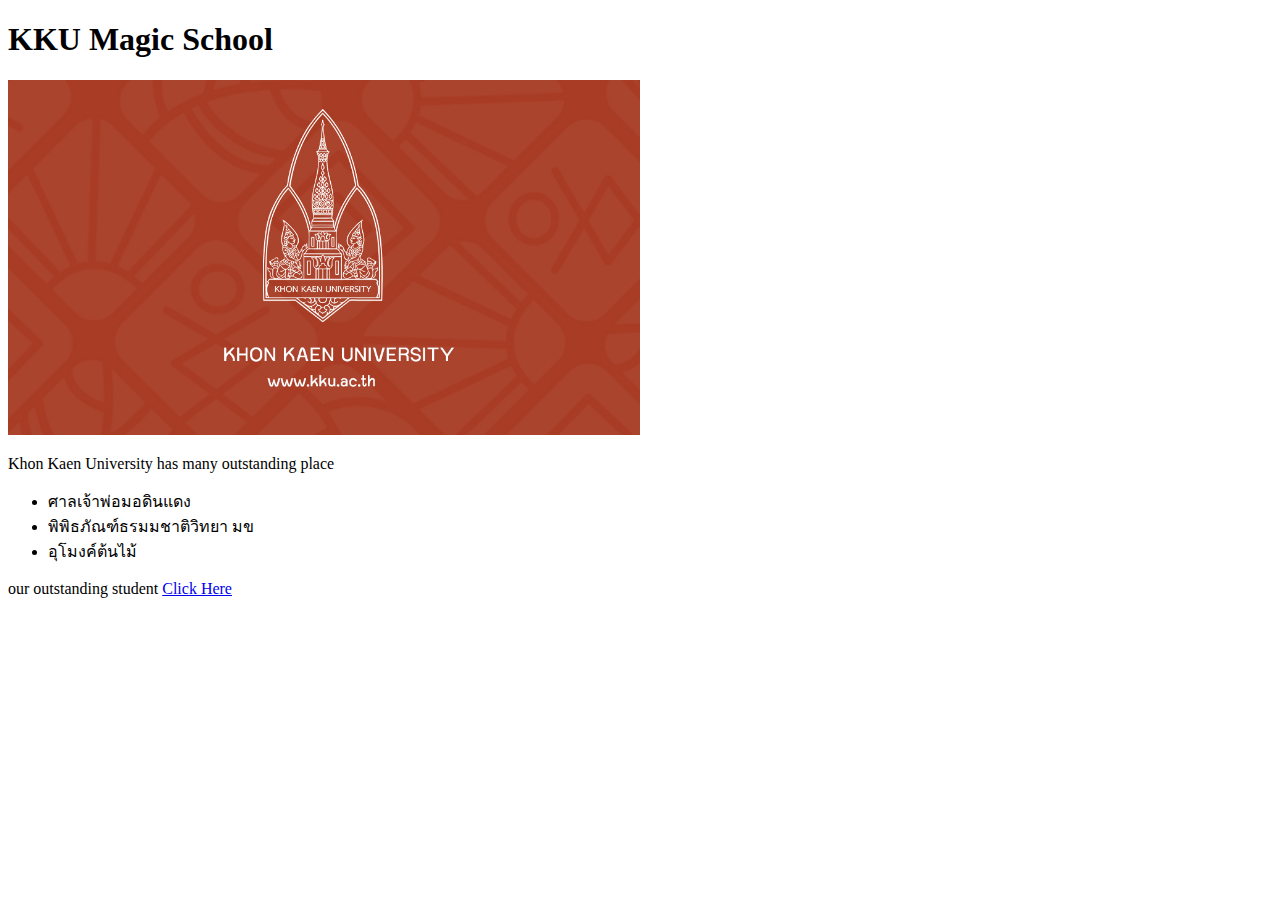
==== index.html @ 6faf6328 "Rename chayanut-example.html to index.html" ====
<!DOCTYPE html>
<html>
    <head>
        <meta charset="utf-8">
        <title>Chayanut's Examplae Page</title>
        <h1>KKU Magic School</h1>
        <link href="style.css" rel="stylesheet" type="text/css">
    </head>
    <body>
        <img src="images/KKU.jpg" width="50%" height="50%" alt="My test images">
        <p> Khon Kaen University has many outstanding place</p>
        <ul>
            <li>ศาลเจ้าพ่อมอดินแดง</li>
            <li>พิพิธภัณฑ์ธรมมชาติวิทยา มข</li>
            <li>อุโมงค์ต้นไม้</li>
        </ul>
        <p> our outstanding student <a target="_blank" href="https://en.wikipedia.org/wiki/Hermione_Granger" >Click Here</a> </p>
    </body>
</html>
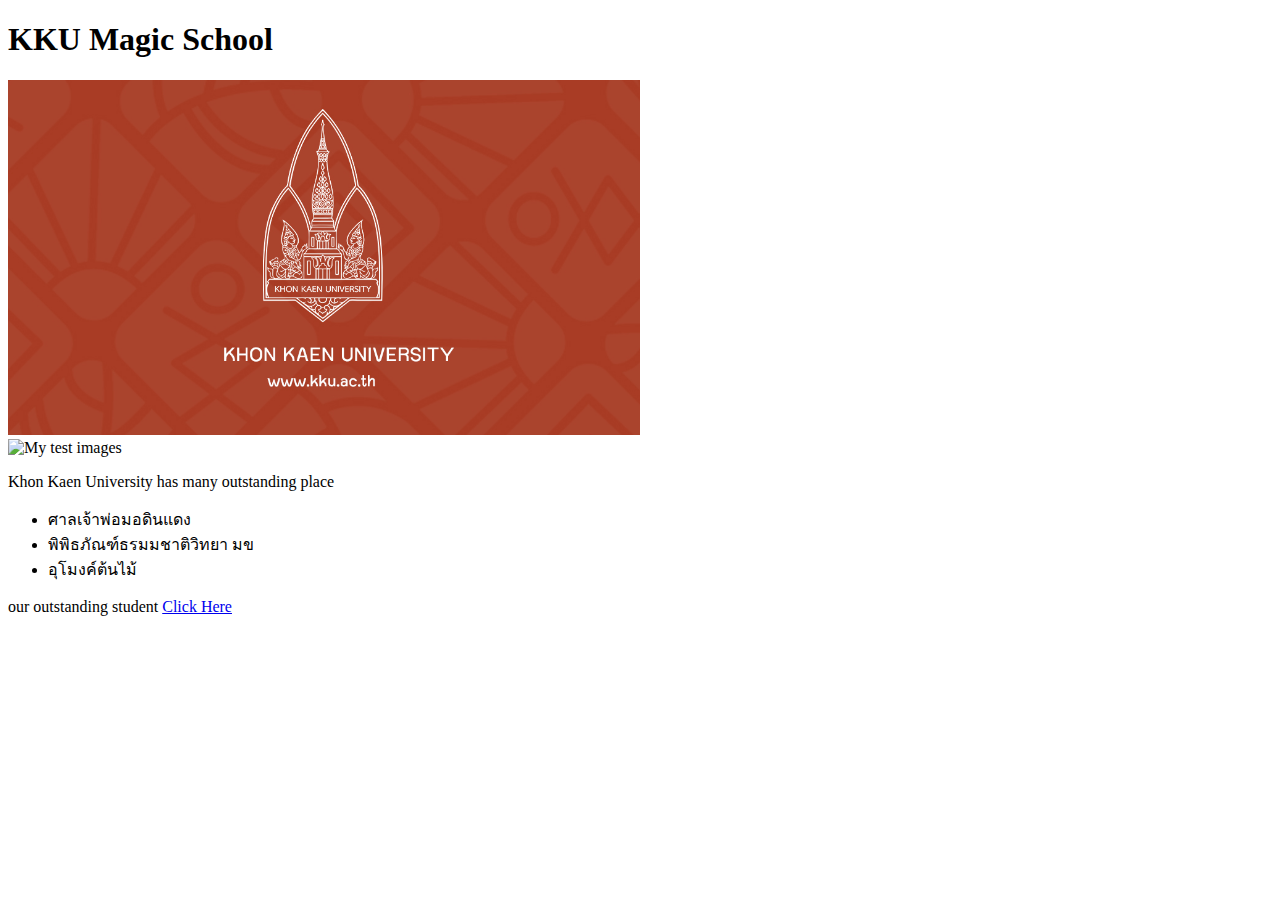
==== commit 8a52da5d: "Update index.html" ====
--- a/index.html
+++ b/index.html
@@ -2,17 +2,19 @@
 <html>
     <head>
         <meta charset="utf-8">
-        <title>Chayanut's Examplae Page</title>
+        <title>Chayanut's Examplae Page</title>        
         <h1>KKU Magic School</h1>
-        <link href="style.css" rel="stylesheet" type="text/css">
+        <link href="p1-style.css" rel="stylesheet" type="text/css">
     </head>
     <body>
         <img src="images/KKU.jpg" width="50%" height="50%" alt="My test images">
-        <p> Khon Kaen University has many outstanding place</p>
+        <br>
+        <img src="images/MagicClass.jpg" width="50%" height="50%" alt="My test images">
+        <p id="heading"> Khon Kaen University has many outstanding place</p>
         <ul>
-            <li>ศาลเจ้าพ่อมอดินแดง</li>
+            <li class="popular">ศาลเจ้าพ่อมอดินแดง</li>
             <li>พิพิธภัณฑ์ธรมมชาติวิทยา มข</li>
-            <li>อุโมงค์ต้นไม้</li>
+            <li class="popular">อุโมงค์ต้นไม้</li>
         </ul>
         <p> our outstanding student <a target="_blank" href="https://en.wikipedia.org/wiki/Hermione_Granger" >Click Here</a> </p>
     </body>
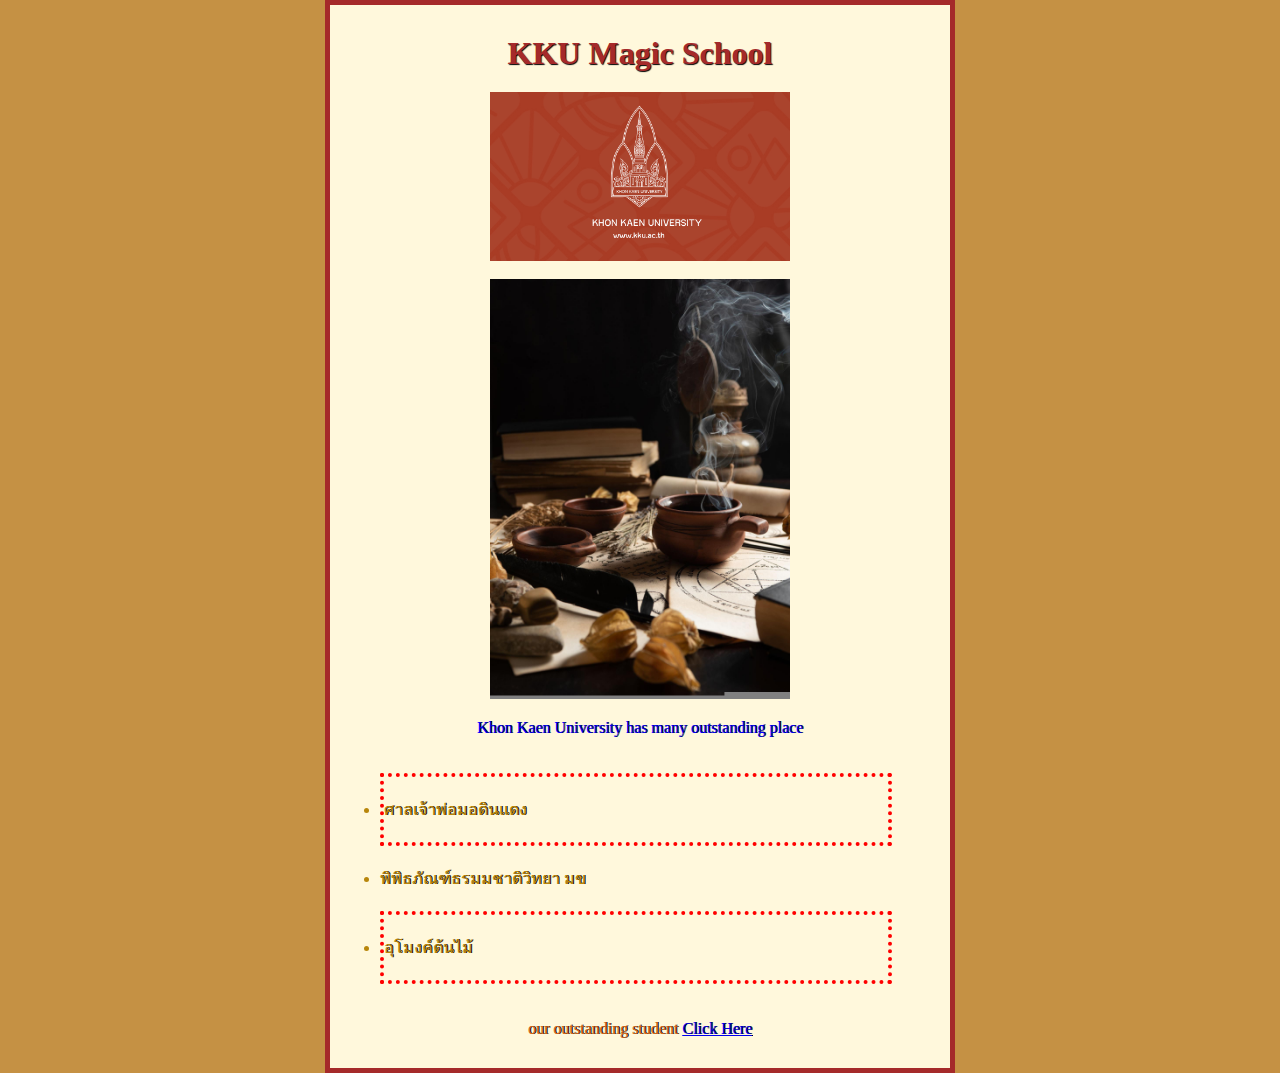
==== commit 54af9aba: "Update index.html" ====
--- a/index.html
+++ b/index.html
@@ -4,7 +4,7 @@
         <meta charset="utf-8">
         <title>Chayanut's Examplae Page</title>        
         <h1>KKU Magic School</h1>
-        <link href="p1-style.css" rel="stylesheet" type="text/css">
+        <link href="chayanut-style.css" rel="stylesheet" type="text/css">
     </head>
     <body>
         <img src="images/KKU.jpg" width="50%" height="50%" alt="My test images">
--- a/chayanut-style.css
+++ b/chayanut-style.css
@@ -0,0 +1,44 @@
+html {
+    background-color: rgb(197, 145, 68);
+}
+body {
+    width: 600px;
+    margin: 0 auto;
+    background-color:cornsilk;
+    padding: 10px 10px 10px 10px;
+    border: 5px solid brown
+}
+h1 {
+    margin: 0;
+    padding: 20px 0;
+    text-shadow: 1px 1px 1px black;
+    text-align: center;
+    color: brown;
+
+}
+img {
+    display: block;
+    margin: 0 auto;
+}
+
+p {
+    margin: 0;
+    padding: 20px 0;
+    text-shadow: 1px 0px 0px black;
+    text-align: center;
+    color: chocolate;
+} 
+
+li {
+    margin: 0;
+    padding: 20px 0;
+    text-shadow: 0.5px 0px 0px black;
+    color:darkgoldenrod
+} 
+.popular {
+    border: 4px dotted red;
+    width:90%;
+}
+#heading {
+    color: blue;
+}
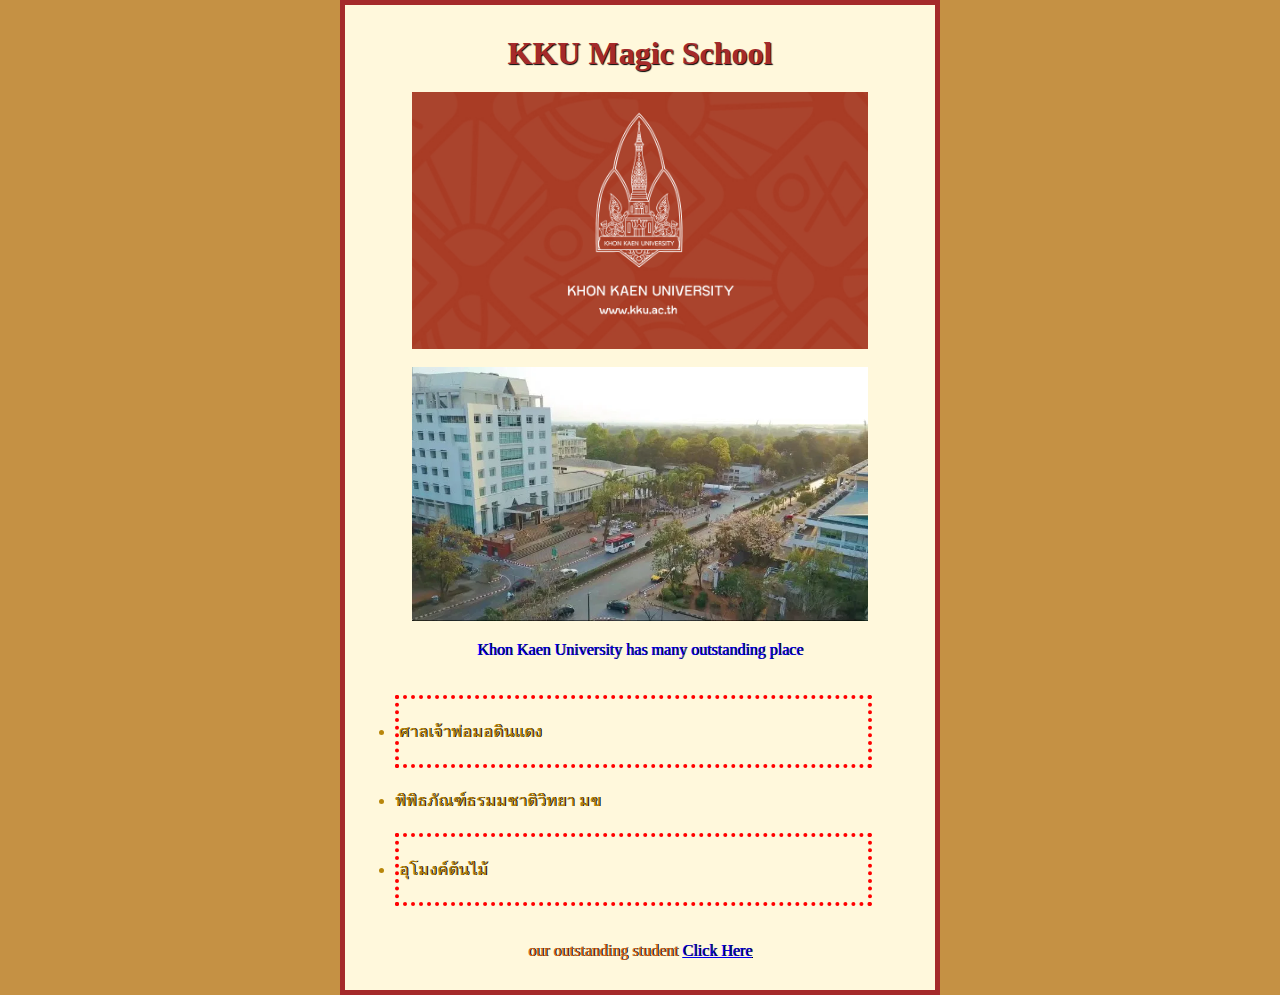
==== commit c1667148: "Add files via upload" ====
--- a/index.html
+++ b/index.html
@@ -1,21 +1,23 @@
-<!DOCTYPE html>
-<html>
-    <head>
-        <meta charset="utf-8">
-        <title>Chayanut's Examplae Page</title>        
-        <h1>KKU Magic School</h1>
-        <link href="chayanut-style.css" rel="stylesheet" type="text/css">
-    </head>
-    <body>
-        <img src="images/KKU.jpg" width="50%" height="50%" alt="My test images">
-        <br>
-        <img src="images/MagicClass.jpg" width="50%" height="50%" alt="My test images">
-        <p id="heading"> Khon Kaen University has many outstanding place</p>
-        <ul>
-            <li class="popular">ศาลเจ้าพ่อมอดินแดง</li>
-            <li>พิพิธภัณฑ์ธรมมชาติวิทยา มข</li>
-            <li class="popular">อุโมงค์ต้นไม้</li>
-        </ul>
-        <p> our outstanding student <a target="_blank" href="https://en.wikipedia.org/wiki/Hermione_Granger" >Click Here</a> </p>
-    </body>
-</html>
+<!DOCTYPE html>
+<html>
+    <head>
+        <meta charset="utf-8">
+        <title>Chayanut's Examplae Page</title>        
+        <h1>KKU Magic School</h1>
+        <link href="chayanut-style.css" rel="stylesheet" type="text/css">
+        <meta name="viewport" content="width=device-width, initial-scale=1.0">
+    </head>
+    <body>
+        <img src="images/KKU.jpg" style="max-width:80%;height:auto;" alt="My test images">
+        <br>
+        <img src="images/KK.webp" style="max-width:80%;height:auto;" alt="My test images">
+        <p id="heading"> Khon Kaen University has many outstanding place</p>
+        <ul>
+            <li class="popular">ศาลเจ้าพ่อมอดินแดง</li>
+            <li>พิพิธภัณฑ์ธรมมชาติวิทยา มข</li>
+            <li class="popular">อุโมงค์ต้นไม้</li>
+        </ul>
+        <p> our outstanding student <a target="_blank" href="https://en.wikipedia.org/wiki/Hermione_Granger" >Click Here</a> </p>
+
+    </body>
+</html>
--- a/chayanut-style.css
+++ b/chayanut-style.css
@@ -1,44 +1,65 @@
-html {
-    background-color: rgb(197, 145, 68);
-}
-body {
-    width: 600px;
-    margin: 0 auto;
-    background-color:cornsilk;
-    padding: 10px 10px 10px 10px;
-    border: 5px solid brown
-}
-h1 {
-    margin: 0;
-    padding: 20px 0;
-    text-shadow: 1px 1px 1px black;
-    text-align: center;
-    color: brown;
-
-}
-img {
-    display: block;
-    margin: 0 auto;
-}
-
-p {
-    margin: 0;
-    padding: 20px 0;
-    text-shadow: 1px 0px 0px black;
-    text-align: center;
-    color: chocolate;
-} 
-
-li {
-    margin: 0;
-    padding: 20px 0;
-    text-shadow: 0.5px 0px 0px black;
-    color:darkgoldenrod
-} 
-.popular {
-    border: 4px dotted red;
-    width:90%;
-}
-#heading {
-    color: blue;
-}
+html {
+    background-color: rgb(197, 145, 68);
+}
+*{
+    box-sizing: border-box;
+}
+body {
+    width: 600px;
+    margin: 0 auto;
+    background-color:cornsilk;
+    padding: 10px 10px 10px 10px;
+    border: 5px solid brown
+}
+h1 {
+    margin: 0;
+    padding: 20px 0;
+    text-shadow: 1px 1px 1px black;
+    text-align: center;
+    color: brown;
+
+}
+img {
+    display: block;
+    margin: 0 auto;
+}
+
+p {
+    margin: 0;
+    padding: 20px 0;
+    text-shadow: 1px 0px 0px black;
+    text-align: center;
+    color: chocolate;
+} 
+
+li {
+    margin: 0;
+    padding: 20px 0;
+    text-shadow: 0.5px 0px 0px black;
+    color:darkgoldenrod
+} 
+.popular {
+    border: 4px dotted red;
+    width:90%;
+}
+#heading {
+    color: blue;
+}
+/* @media only screen and (orientation: landscape) {
+    body{
+        background-color: rgb(255, 221, 158) ;
+        
+    }
+    
+} */
+@media only screen and (max-width: 700px) {
+   body {
+    width: 90%;
+   }    
+}
+@media only screen and (min-width: 720px) and (max-width: 1200px) {
+    body {
+     width: 90%;
+     font-size: 3vh;
+    }
+ }